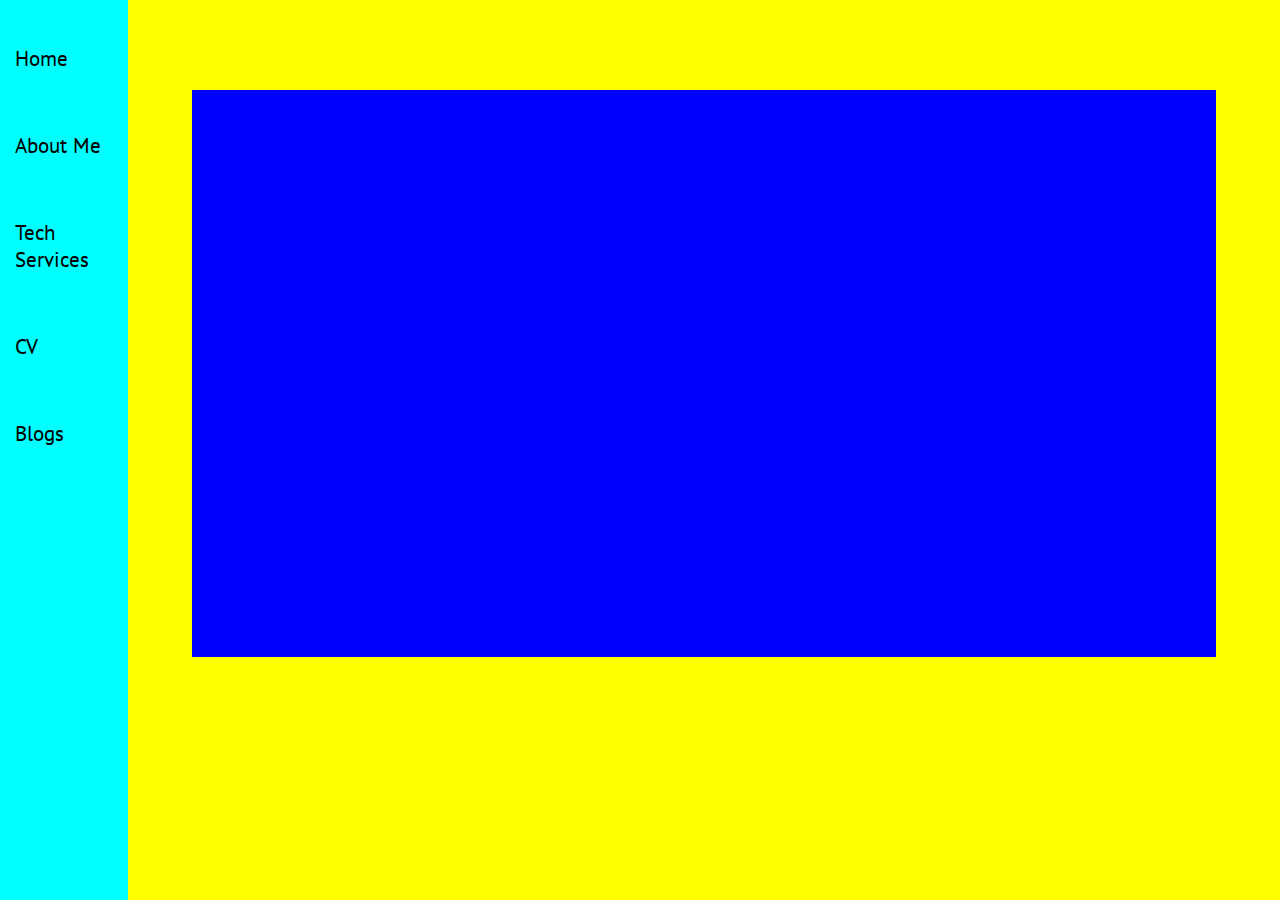
==== index.html @ 3095435e "initial rough outlook setup" ====
<!DOCTYPE html>
<html lang="en">
<head>
    <meta charset="UTF-8">
    <meta http-equiv="X-UA-Compatible" content="IE=edge">
    <meta name="viewport" content="width=device-width, initial-scale=1.0">
    <title>Abhay Pratap Singh, tech geek</title>
    <link rel="stylesheet" href="style.css">
</head>
<body>
    <div class="container">
        <div class="sidebar">
            <nav>
                <ul>
                    <li>Home</li>
                    <li>About Me</li>
                    <li>Tech Services</li>
                    <li>CV</li>
                    <li>Blogs</li>
                </ul>
            </nav>
        </div>
        <div class="main">
            <div class="infoContainer">
                <div class="devProfile">

                </div>
                <div class="devPic">

                </div>
            </div>
        </div>
    </div>
</body>
</html>
---- style.css ----
@import url('https://fonts.googleapis.com/css2?family=PT+Sans:wght@700&display=swap');

*{
    margin: 0;
    padding: 0; 
 }

.sidebar{
    background-color: aqua;
    width: 10vw;
    font-family: 'PT Sans', sans-serif;
}

/* apply style to the nav bar under the sidebar class */
.sidebar nav{
    padding: 15px;
}

/* styles to the li elements */
.sidebar nav li{
    list-style: none;
    padding: 30px 0;
    font-size: 21px;
}

.main{
    background-color: yellow;
    width: 90vw;
}

/* display as flex means to have two sections and offers space distribution between the items in the given div class */
.container{
    display: flex;
    height: 100vh;
}

.infoContainer{
    background-color: blue;
    margin: 90px auto;
    height: 63vh;
    width: 80vw;
    display: flex;
}
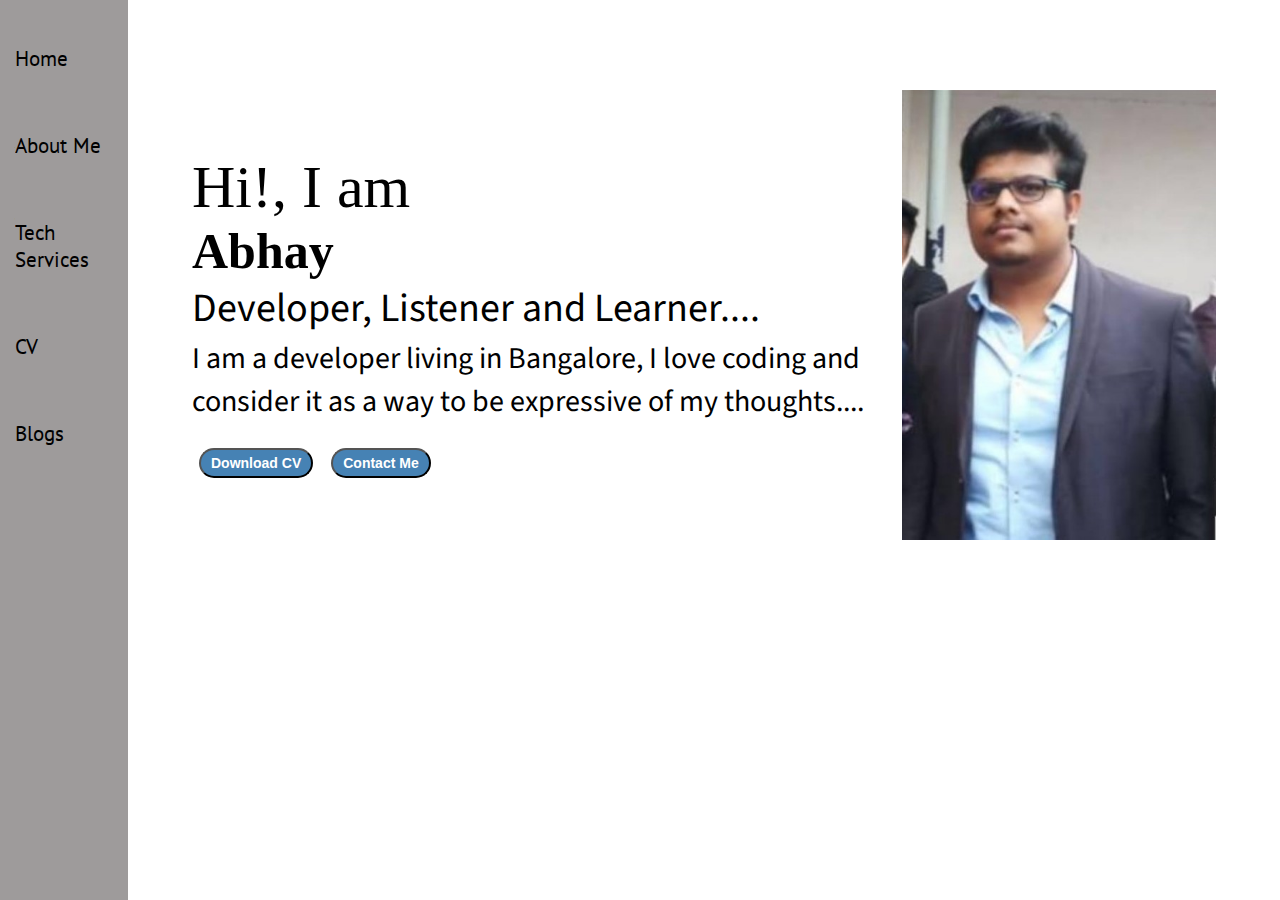
==== commit a5011b9b: "Developer info first draft ready" ====
--- a/index.html
+++ b/index.html
@@ -23,10 +23,17 @@
         <div class="main">
             <div class="infoContainer">
                 <div class="devProfile">
-
+                    <div class="hello">Hi!, I am</div>
+                    <div class="name">Abhay</div>
+                    <div class="about">Developer, Listener and Learner....</div>
+                    <div class="moreAbout">I am a developer living in Bangalore, I love coding and consider it as a way to be expressive of my thoughts....</div>
+                    <div class="buttons">
+                        <button>Download CV</button>
+                        <button>Contact Me</button>
+                    </div>
                 </div>
                 <div class="devPic">
-
+                    <img src="Abhay.jpg" alt="Abhay image">
                 </div>
             </div>
         </div>
--- a/style.css
+++ b/style.css
@@ -1,4 +1,5 @@
 @import url('https://fonts.googleapis.com/css2?family=PT+Sans:wght@700&display=swap');
+@import url('https://fonts.googleapis.com/css2?family=Source+Sans+Pro:wght@300&display=swap');
 
 *{
     margin: 0;
@@ -6,7 +7,7 @@
  }
 
 .sidebar{
-    background-color: aqua;
+    background-color: rgb(158, 155, 155);
     width: 10vw;
     font-family: 'PT Sans', sans-serif;
 }
@@ -24,7 +25,7 @@
 }
 
 .main{
-    background-color: yellow;
+    /* background-color: yellow; */
     width: 90vw;
 }
 
@@ -35,9 +36,53 @@
 }
 
 .infoContainer{
-    background-color: blue;
+    /* background-color: blue; */
     margin: 90px auto;
-    height: 63vh;
+    height: 50vh;
     width: 80vw;
     display: flex;
+    justify-content: space-around;
+}
+
+.devProfile{
+    display: flex;
+    flex-direction: column;
+    justify-content: center;
+}
+
+.hello{
+    font-size: 60px;
+}
+
+.name{
+    font-size: 50px;
+    font-weight: bold;
+}
+
+.about{
+    font-size: 40px;
+    font-family: 'Source Sans Pro', sans-serif;
+}
+
+.moreAbout{
+    font-size: 30px;
+    font-family: 'Source Sans Pro', sans-serif;
+}
+
+.buttons{
+    margin-top: 25px;
+}
+
+.buttons button{
+    border-radius: 15px;
+    font-size: 14px;
+    color: white;
+    background-color: steelblue;
+    font-weight: bold;
+    margin: 0 7px;
+    padding: 5px 10px;
+}
+
+.devPic img{
+    height: 50vh;
 }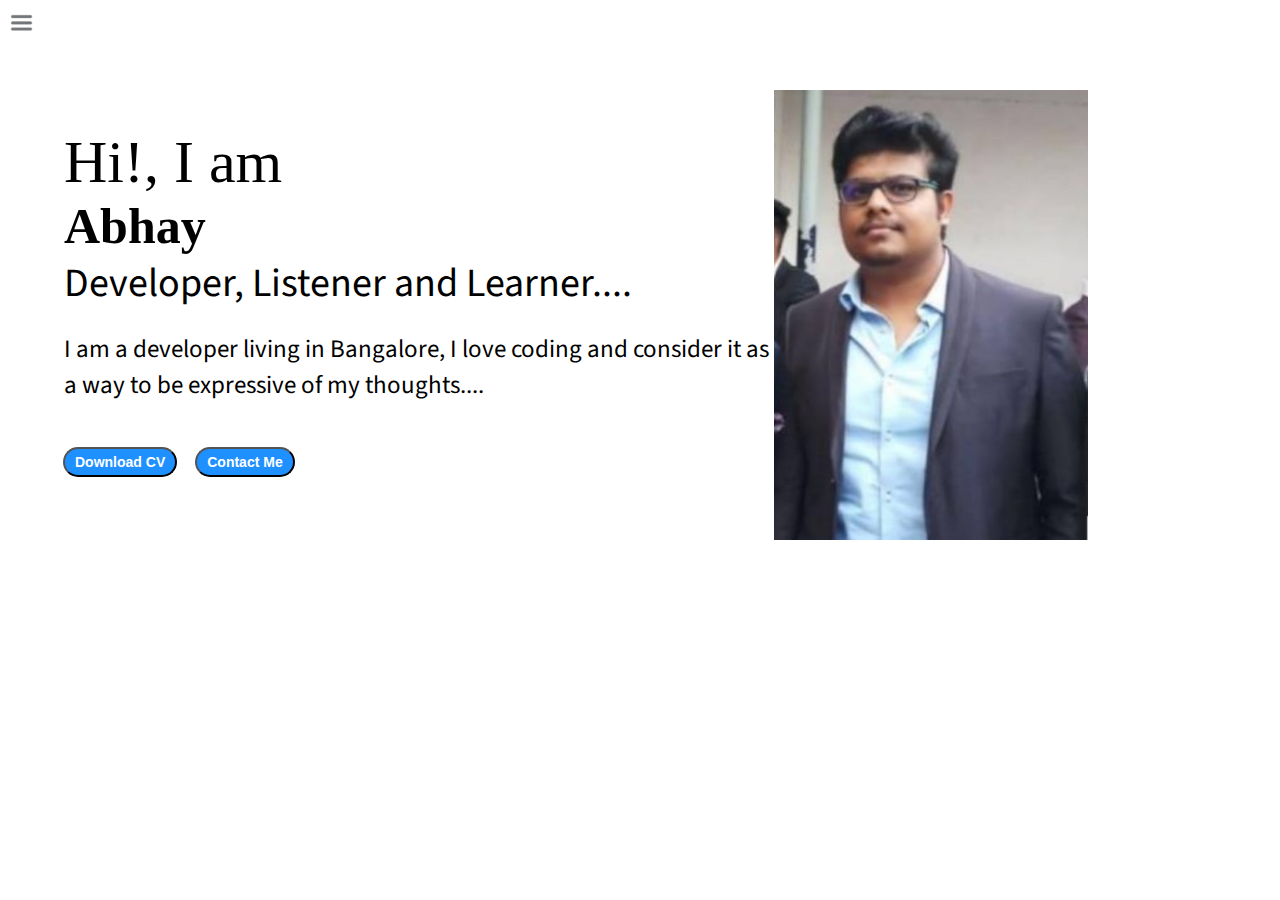
==== commit 8012c7ba: "add responsiveness for the sidebar, javascript" ====
--- a/index.html
+++ b/index.html
@@ -9,18 +9,22 @@
 </head>
 <body>
     <div class="container">
-        <div class="sidebar">
+        <div class="sidebar sidebarGo">
             <nav>
                 <ul>
-                    <li>Home</li>
-                    <li>About Me</li>
-                    <li>Tech Services</li>
-                    <li>CV</li>
-                    <li>Blogs</li>
+                    <li><a href="/">Home</a></li>
+                    <li><a href="/about.html">About Me</a></li>
+                    <li><a href="/service.html">Tech Services</a></li>
+                    <li><a href="/blogs.html">Blogs</a></li>
+                    <li><a href="/contact.html">Contact Me</a></li>
                 </ul>
             </nav>
         </div>
         <div class="main">
+            <div class="hamburger">
+                <img src="ham.png" alt="" class="ham" width="23">
+                <img src="close.png" alt="" class="cross" width="23">
+            </div>
             <div class="infoContainer">
                 <div class="devProfile">
                     <div class="hello">Hi!, I am</div>
@@ -28,8 +32,8 @@
                     <div class="about">Developer, Listener and Learner....</div>
                     <div class="moreAbout">I am a developer living in Bangalore, I love coding and consider it as a way to be expressive of my thoughts....</div>
                     <div class="buttons">
-                        <button>Download CV</button>
-                        <button>Contact Me</button>
+                        <a href="/cv.txt" target="_blank"><button class="btn">Download CV</button></a>
+                        <a href="/contact.html"><button class="btn">Contact Me</button></a>
                     </div>
                 </div>
                 <div class="devPic">
@@ -38,5 +42,6 @@
             </div>
         </div>
     </div>
+<script src="script.js"></script>
 </body>
 </html>--- a/style.css
+++ b/style.css
@@ -7,9 +7,10 @@
  }
 
 .sidebar{
-    background-color: rgb(158, 155, 155);
-    width: 10vw;
-    font-family: 'PT Sans', sans-serif;
+    background-color: rgb(178, 176, 176);
+    width: 234px;
+    font-family: 'PT Sans', sans-serif;
+    transition: transform 0.3s ease-in;
 }
 
 /* apply style to the nav bar under the sidebar class */
@@ -24,6 +25,11 @@
     font-size: 21px;
 }
 
+.sidebar nav li a{
+    text-decoration: none;
+    color: black;
+}
+
 .main{
     /* background-color: yellow; */
     width: 90vw;
@@ -65,24 +71,157 @@
 }
 
 .moreAbout{
-    font-size: 30px;
-    font-family: 'Source Sans Pro', sans-serif;
+    font-size: 25px;
+    font-family: 'Source Sans Pro', sans-serif;
+    margin: 19px 0px;
 }
 
 .buttons{
-    margin-top: 25px;
-}
-
-.buttons button{
+    margin: 25px -8px
+}
+
+.btn{
     border-radius: 15px;
     font-size: 14px;
     color: white;
-    background-color: steelblue;
+    background-color: dodgerblue;
     font-weight: bold;
     margin: 0 7px;
     padding: 5px 10px;
+    cursor: pointer;
+}
+
+.btn:hover{
+    background-color: white;
+    color: dodgerblue;
 }
 
 .devPic img{
     height: 50vh;
+}
+
+.Intro{
+    margin-top: 80px;
+}
+
+.blogs{
+    margin-top: 30px;
+}
+
+.contactForm{
+    font-family: 'PT Sans', sans-serif;
+    padding: 0 40px;
+    padding-top: 144px;
+}
+
+.contactForm h1{
+    font-family: 'Source Sans Pro', sans-serif;
+}
+
+.contactForm form div{
+    padding: 10px 0;
+    display: flex;
+    flex-direction: column;
+}
+
+.contactForm form div input{
+    width: 16vw;
+    border-radius: 5px;
+    margin: 2px;
+    padding: 3px;
+}
+
+#emailHelp{
+    font-size: 12px;
+    color: red;
+    margin: 0 5px;
+    padding: 3px 0 0 0;
+}
+
+#form-check{
+    flex-direction: row;
+}
+
+#form-check input{
+    width: 15px;
+}
+
+.blogs h1{
+    margin: 25px;
+    font-family: 'PT Sans', sans-serif;
+}
+
+.blogItem{
+    margin: 16px;
+}
+
+.blogItem h2{
+    padding-bottom: 12px;
+}
+
+h2{
+    font-family: 'PT Sans', sans-serif;
+    margin: 12px;
+}
+
+p{
+    font-family: 'Source Sans Pro', sans-serif;
+    margin: 12px;
+}
+
+.skillItem{
+    display: flex;
+    align-items: center;
+    justify-content: space-between;
+    padding-right: 1000px;
+    padding-left: 12px;
+}
+
+.skill{
+    width: 168px;
+    height: 8px;
+    background-color: blue;
+    border: 2px solid black;
+}
+
+.t100{
+    width: 200px;
+    background-color: darkblue;
+}
+
+.t75{
+    width: 150px;
+    background-color: rgb(52, 52, 246);
+}
+
+.t50{
+    width: 100px;
+    background-color: rgb(108, 108, 255);
+}
+
+.t25{
+    width: 50px;
+    background-color: aqua;
+}
+
+
+.hamburger{
+    position: absolute;
+    cursor: pointer;
+    left: 3px;
+    top: 3px;
+}
+
+.ham{
+    margin-top: 8px;
+    margin-left: 7px;
+}
+.cross{
+    margin-left: 187px;
+    margin-top: 8px;
+}
+
+.sidebarGo{
+    transform: translate(-234px, 0px);
+    position: absolute;
 }